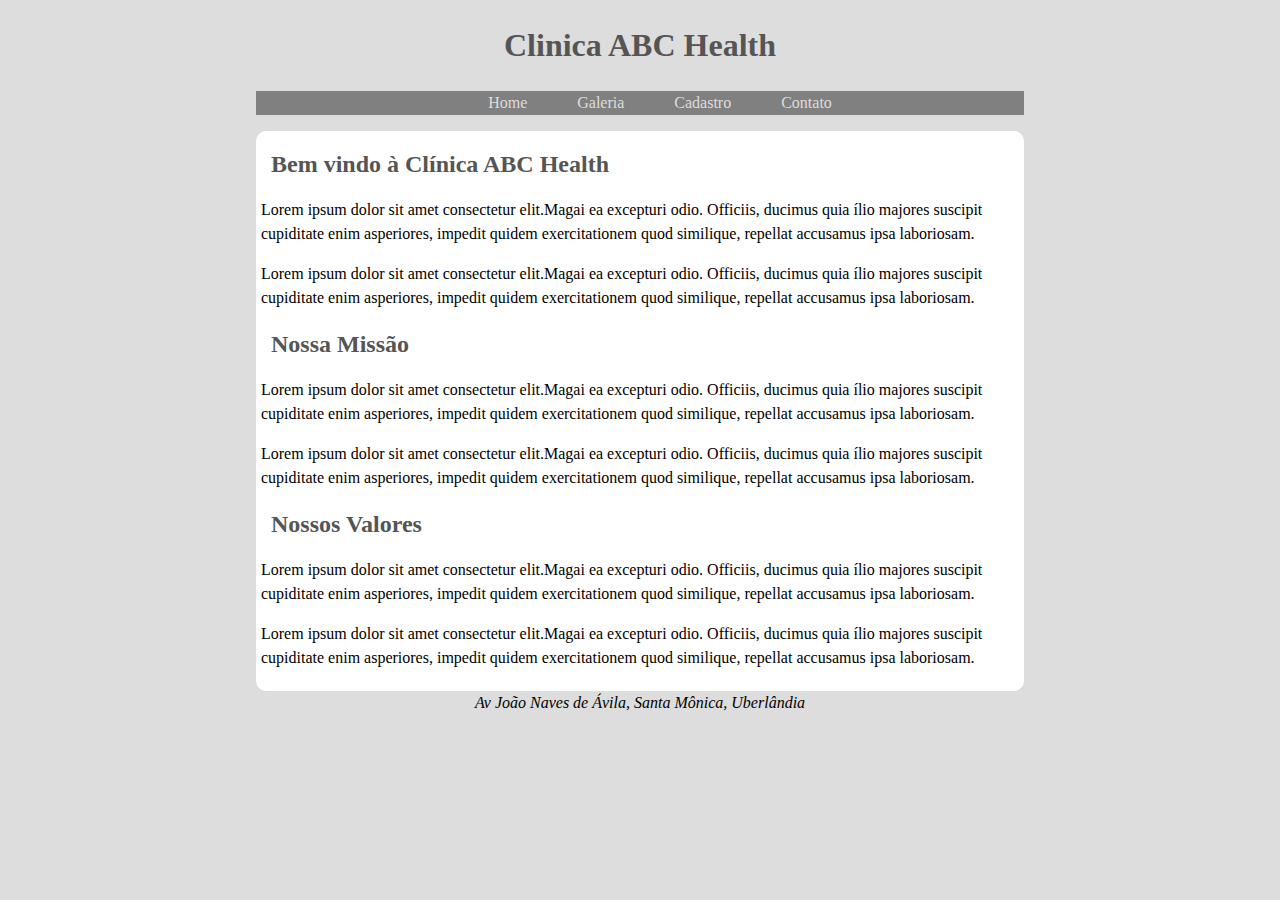
==== trabalhos/proj4/proj4.4/index.html @ 31d7fdc2 "proj4.4 Incompleto parada no tópico 2" ====
<!DOCTYPE html>
<html lang="zxx">
    <head>
        <meta charset="utf-8">
        <meta name="viewport" content="width=device-width, initial-scale=1.0">
        <meta http-equiv="X-UA-Compatible" content="IE=edge">
        <title>Clinica ABC Health</title>
        <link rel="stylesheet" href="style.css">
    </head>
    <body>
        <header>
            
            <h1>Clinica ABC Health</h1>
            
            
            <nav>
                <ul>
                    <li>
                        <a href="index.html">
                            Home
                        </a>
                    </li>
                    <li>
                        <a href="galeria.html">
                            Galeria
                        </a>
                    </li>
                    <li>
                        <a href="galeria.html">
                            Cadastro
                        </a>
                    </li>
                    <li>
                        <a href="galeria.html">
                            Contato
                        </a>
                    </li>
                </ul>
            </nav>


        </header>
        <main>
        
            <h2>Bem vindo à Clínica ABC Health</h2>
            <p>
                Lorem ipsum dolor sit amet consectetur elit.Magai ea excepturi odio.
                Officiis, ducimus quia ílio majores suscipit cupiditate enim asperiores, impedit
                quidem exercitationem quod similique, repellat accusamus ipsa laboriosam.
            </p>
            <p>
                Lorem ipsum dolor sit amet consectetur elit.Magai ea excepturi odio.
                Officiis, ducimus quia ílio majores suscipit cupiditate enim asperiores, impedit
                quidem exercitationem quod similique, repellat accusamus ipsa laboriosam.
            </p>

            <h2>Nossa Missão</h2>
            <p>
                Lorem ipsum dolor sit amet consectetur elit.Magai ea excepturi odio.
                Officiis, ducimus quia ílio majores suscipit cupiditate enim asperiores, impedit
                quidem exercitationem quod similique, repellat accusamus ipsa laboriosam.
            </p>
            <p>
                Lorem ipsum dolor sit amet consectetur elit.Magai ea excepturi odio.
                Officiis, ducimus quia ílio majores suscipit cupiditate enim asperiores, impedit
                quidem exercitationem quod similique, repellat accusamus ipsa laboriosam.
            </p>

            <h2>Nossos Valores</h2>
            <p>
                Lorem ipsum dolor sit amet consectetur elit.Magai ea excepturi odio.
                Officiis, ducimus quia ílio majores suscipit cupiditate enim asperiores, impedit
                quidem exercitationem quod similique, repellat accusamus ipsa laboriosam.
            </p>
            <p>
                Lorem ipsum dolor sit amet consectetur elit.Magai ea excepturi odio.
                Officiis, ducimus quia ílio majores suscipit cupiditate enim asperiores, impedit
                quidem exercitationem quod similique, repellat accusamus ipsa laboriosam.
            </p>
            
        </main>
        <footer><address>Av João Naves de Ávila, Santa Mônica, Uberlândia</address></footer>
    </body>
    
</html>
---- trabalhos/proj4/proj4.4/style.css ----
body {
    background-color: #ddd;
    font-family: 'Helvetica Neue';
    line-height: 1.5;
    width: 60%;
    margin:auto;
}
@media only screen and (max-width: 600px) {
    body {
        width: 95%;
    }
  }

header {
    color: #555;
    border-radius: 10px;
    text-align: center;
    margin-top: 5px;
    margin-left: 0;
    margin-right: 0;
}
footer {
    color: black;
    text-align: center;
}
nav {
    background-color: gray;
}
nav ul{
    color: white;
}
nav ul li {
    color: white;
    padding: 5px 20px;
    margin: 0px 3px;
    display: inline;
}
nav a {
    color: white;
}
nav a:link,nav a:visited {
    color: #ddd;
    text-decoration: none;
}
nav a:hover {
    color: #fff; 
}
main {
    background-color: white;
    border-radius: 10px;
    text-align:left;
    margin-top: 5px;
    padding: 5px;
    text-align: 10px;
}
h2 {
    color: #555;
    text-align: left;
    margin: 10px;
}
.galery img {
    border-radius: 20px;
    padding:5px;
    margin:10px;
    filter: drop-shadow(3px 3px gray);
}
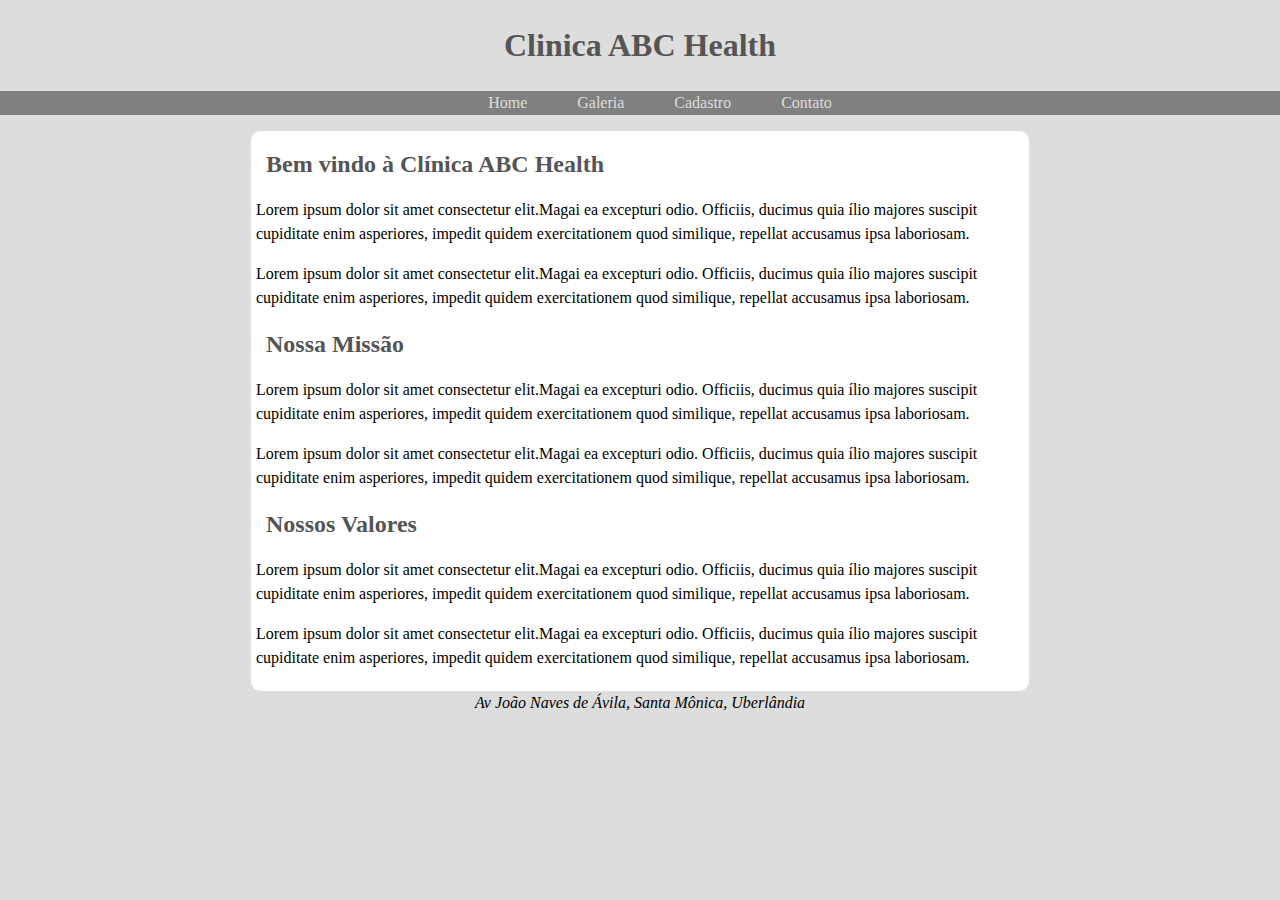
==== commit 1ab88610: "proj4.4 Mudança CSS tópico 2 do trabalho" ====
--- a/trabalhos/proj4/proj4.4/index.html
+++ b/trabalhos/proj4/proj4.4/index.html
@@ -10,9 +10,7 @@
     <body>
         <header>
             
-            <h1>Clinica ABC Health</h1>
-            
-            
+            <h1>Clinica ABC Health</h1>        
             <nav>
                 <ul>
                     <li>
@@ -37,8 +35,6 @@
                     </li>
                 </ul>
             </nav>
-
-
         </header>
         <main>
         
--- a/trabalhos/proj4/proj4.4/style.css
+++ b/trabalhos/proj4/proj4.4/style.css
@@ -2,7 +2,6 @@
     background-color: #ddd;
     font-family: 'Helvetica Neue';
     line-height: 1.5;
-    width: 60%;
     margin:auto;
 }
 @media only screen and (max-width: 600px) {
@@ -25,6 +24,7 @@
 }
 nav {
     background-color: gray;
+    width: auto;
 }
 nav ul{
     color: white;
@@ -52,6 +52,8 @@
     margin-top: 5px;
     padding: 5px;
     text-align: 10px;
+    width: 60%;
+    margin: auto;
 }
 h2 {
     color: #555;
